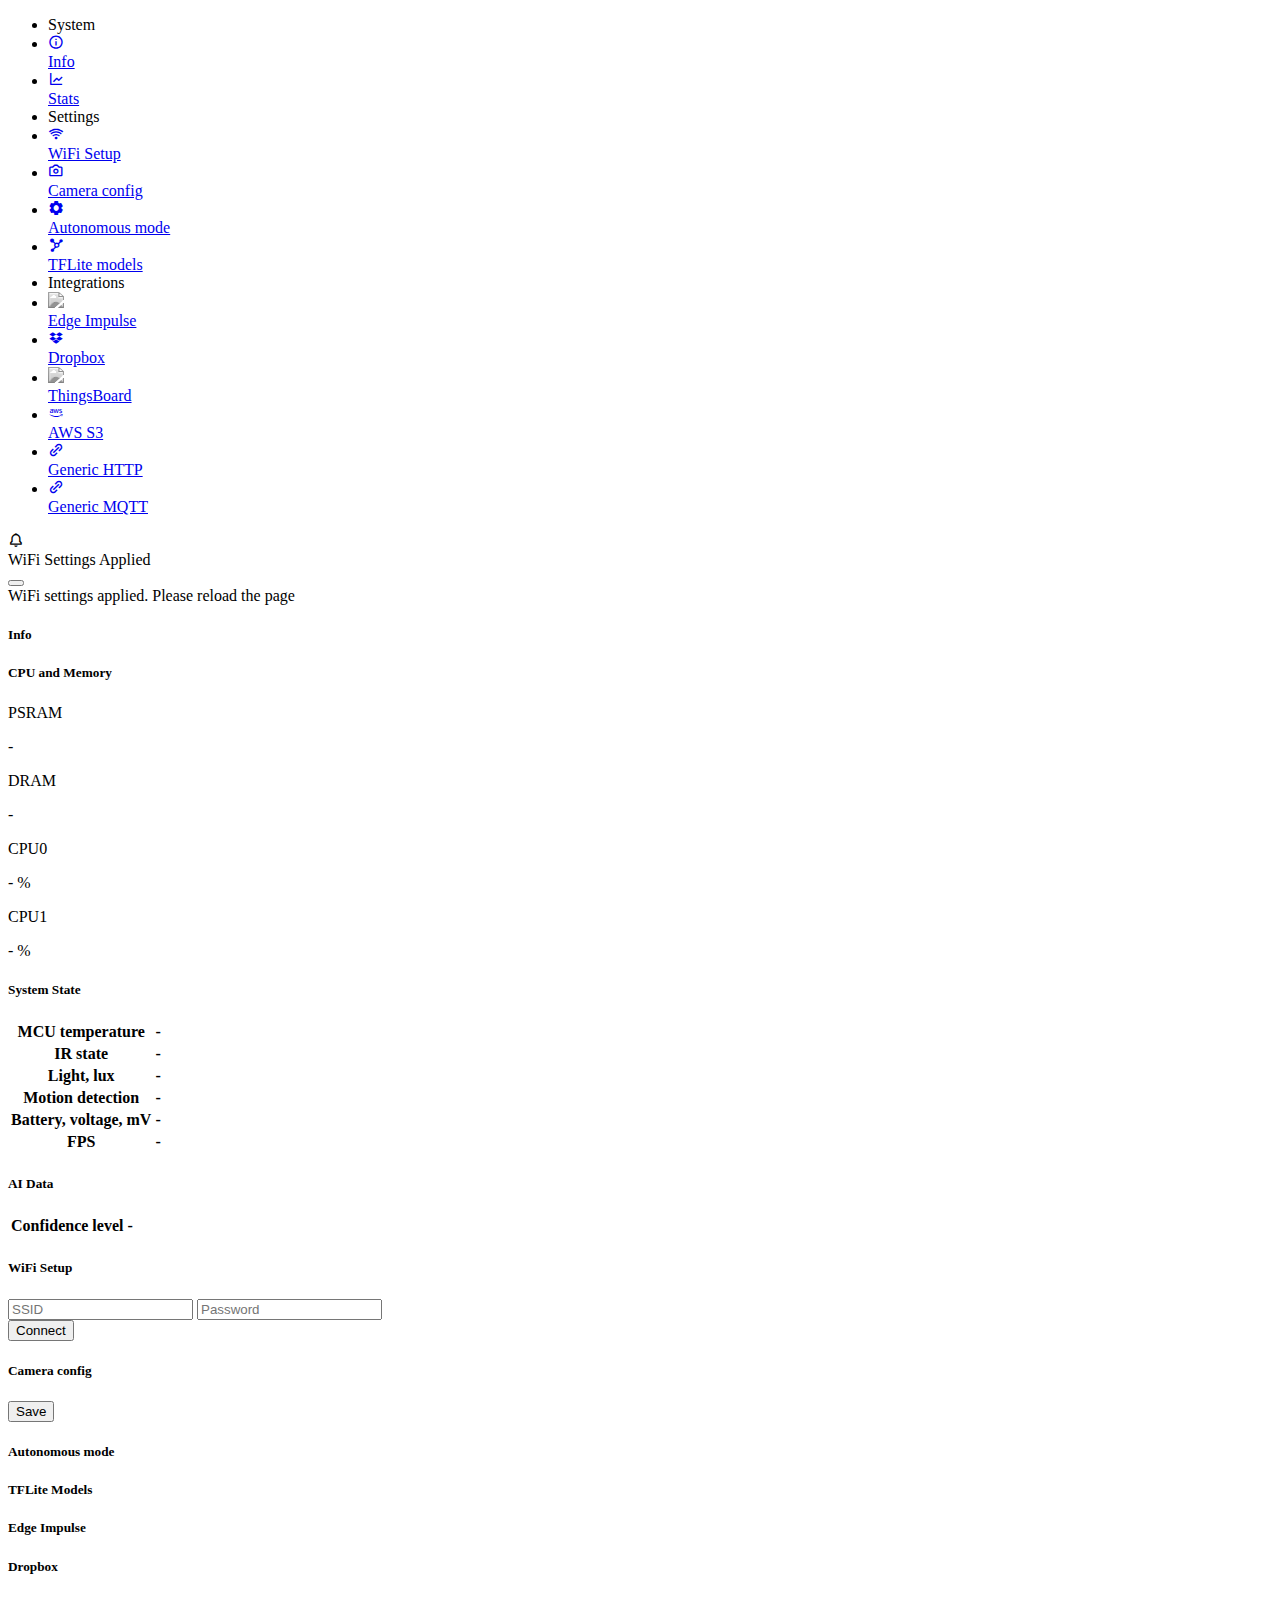
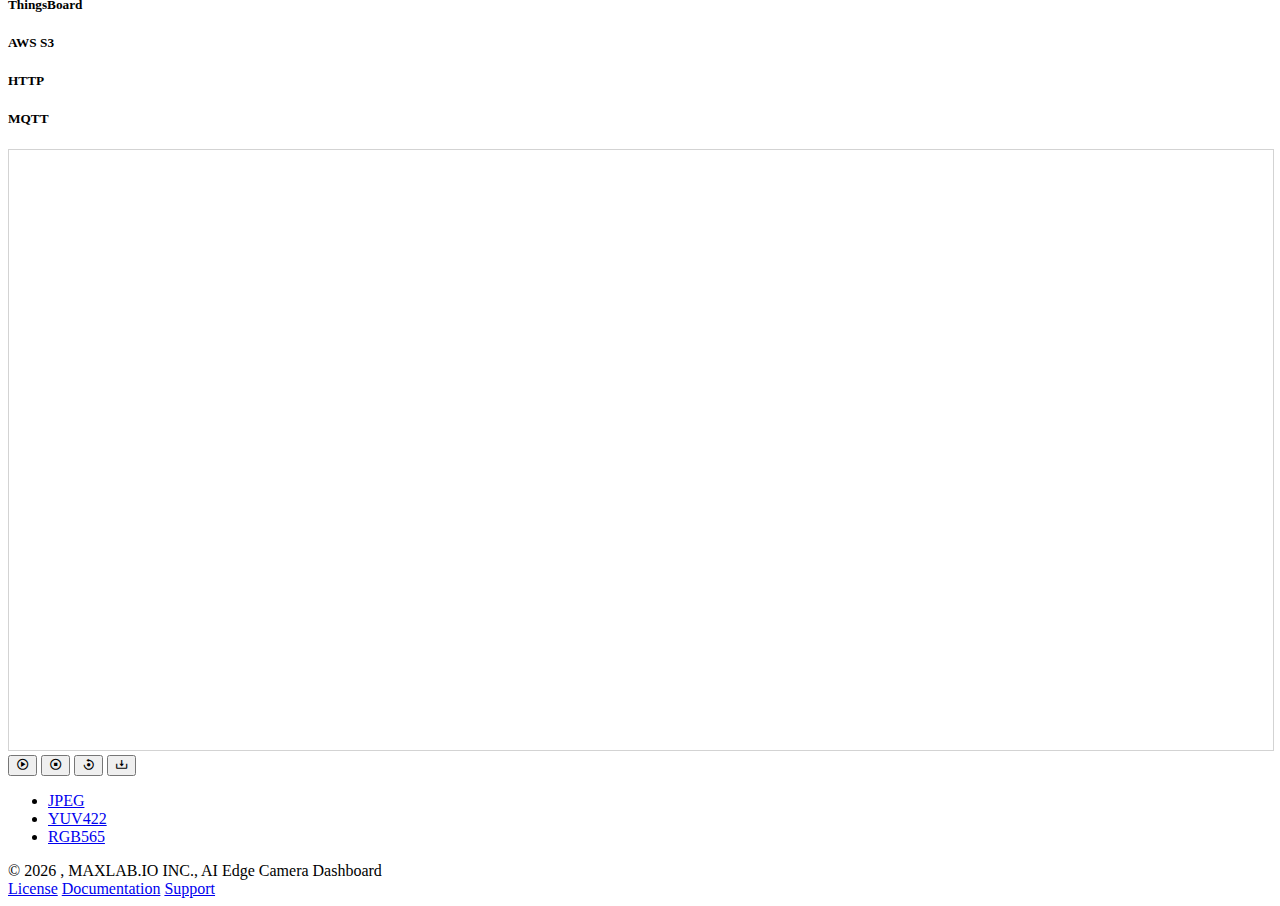
==== webserver/main/static/index-themed.html @ 8ef42e79 "EAC-19: More fixes" ====
<!DOCTYPE html>

<html lang="en" class="light-style layout-menu-fixed" dir="ltr" data-theme="theme-default"
  data-assets-path="https://maxlab-io-assets.web.app/ai-camera/" data-template="vertical-menu-template-free">

<head>
  <meta charset="utf-8" />
  <meta name="viewport"
    content="width=device-width, initial-scale=1.0, user-scalable=no, minimum-scale=1.0, maximum-scale=1.0" />

  <title>MAXLAB.IO Edge AI Camera</title>

  <meta name="description" content="" />

  <!-- Favicon -->
  <link rel="icon" type="image/x-icon" href="https://maxlab-io-assets.web.app/ai-camera/maxlab_favico.png" />

  <!-- Fonts -->
  <link rel="preconnect" href="https://fonts.googleapis.com" />
  <link rel="preconnect" href="https://fonts.gstatic.com" crossorigin />
  <link
    href="https://fonts.googleapis.com/css2?family=Public+Sans:ital,wght@0,300;0,400;0,500;0,600;0,700;1,300;1,400;1,500;1,600;1,700&display=swap"
    rel="stylesheet" />

  <!-- Icons. Uncomment required icon fonts -->
  <link href='https://unpkg.com/boxicons@2.1.4/css/boxicons.min.css' rel='stylesheet'>

  <!-- Core CSS -->
  <link rel="stylesheet" href="https://maxlab-io-assets.web.app/ai-camera/core.css"
    class="template-customizer-core-css" />

  <link rel="stylesheet" href="https://maxlab-io-assets.web.app/ai-camera/theme-default.css"
    class="template-customizer-theme-css" />

  <!-- Vendors CSS -->
  <link href="
  https://cdn.jsdelivr.net/npm/perfect-scrollbar@1.5.5/css/perfect-scrollbar.min.css
  " rel="stylesheet" />

  <link rel="stylesheet" href="https://cdnjs.cloudflare.com/ajax/libs/apexcharts/3.36.3/apexcharts.min.css"
    integrity="sha512-tJYqW5NWrT0JEkWYxrI4IK2jvT7PAiOwElIGTjALSyr8ZrilUQf+gjw2z6woWGSZqeXASyBXUr+WbtqiQgxUYg=="
        crossorigin="anonymous" referrerpolicy="no-referrer" />

  <script src="https://cdnjs.cloudflare.com/ajax/libs/jquery.perfect-scrollbar/1.5.5/perfect-scrollbar.min.js"
    integrity="sha512-X41/A5OSxoi5uqtS6Krhqz8QyyD8E/ZbN7B4IaBSgqPLRbWVuXJXr9UwOujstj71SoVxh5vxgy7kmtd17xrJRw=="
    crossorigin="anonymous" referrerpolicy="no-referrer"></script>

  <!-- Page CSS -->

  <!-- Helpers -->
  <script src="https://maxlab-io-assets.web.app/ai-camera/helpers.js"></script>
</head>

<body>
  <!-- Layout wrapper -->
  <div class="layout-wrapper layout-content-navbar">
    <div class="layout-container">
      <!-- Menu -->

      <aside id="layout-menu" class="layout-menu menu-vertical menu bg-menu-theme">
        <div class="menu-inner-shadow"></div>

        <ul class="menu-inner py-1 nav nav-tabs" id="configTab" role="tablist">

          <li class="menu-header small text-uppercase">
            <span class="menu-header-text">System</span>
          </li>

          <!-- Info -->
          <li class="menu-item nav-link active" data-bs-target="#tab-info" data-bs-toggle="tab">
            <a href="javascript:void(0);" class="menu-link">
              <i class="menu-icon tf-icons bx bx-info-circle"></i>
              <div>Info</div>
            </a>
          </li>

          <!-- Stats -->
          <li class="menu-item nav-link" data-bs-target="#tab-stats" data-bs-toggle="tab">
            <a href="javascript:void(0);" class="menu-link">
              <i class="menu-icon tf-icons bx bx-line-chart"></i>
              <div>Stats</div>
            </a>
          </li>

          <li class="menu-header small text-uppercase">
            <span class="menu-header-text">Settings</span>
          </li>

          <!-- Wifi -->
          <li class="menu-item nav-link" data-bs-target="#tab-wifi" data-bs-toggle="tab">
            <a href="javascript:void(0);" class="menu-link">
              <i class="menu-icon tf-icons bx bx-wifi"></i>
              <div>WiFi Setup</div>
            </a>
          </li>

          <!-- Camera -->
          <li class="menu-item nav-link" data-bs-toggle="tab" data-bs-target="#tab-image-sensor">
            <a href="javascript:void(0);" class="menu-link">
              <i class="menu-icon tf-icons bx bx-camera"></i>
              <div>Camera config</div>
            </a>
          </li>

          <!-- Autonomous mode -->
          <li class="menu-item nav-link" data-bs-toggle="tab" data-bs-target="#tab-autonomous-mode">
            <a href="javascript:void(0);" class="menu-link">
              <i class="menu-icon tf-icons bx bxs-cog"></i>
              <div>Autonomous mode</div>
            </a>
          </li>

          <!-- TF models -->
          <li class="menu-item nav-link" data-bs-toggle="tab" data-bs-target="#tab-models">
            <a href="javascript:void(0);" class="menu-link">
              <i class="menu-icon tf-icons bx bxs-network-chart"></i>
              <div>TFLite models</div>
            </a>
          </li>

          <li class="menu-header small text-uppercase">
            <span class="menu-header-text">Integrations</span>
          </li>

          <!-- Edge Impulse -->
          <li class="menu-item nav-link" data-bs-toggle="tab" data-bs-target="#tab-edge-impulse">
            <a href="javascript:void(0);" class="menu-link">
              <i class="menu-icon tf-icons">
                <img src="https://maxlab-io-assets.web.app/ai-camera/edge_impulse.svg" style="filter: grayscale(100%);">
              </i>
              <div>Edge Impulse</div>
            </a>
          </li>

          <!-- Dropbox -->
          <li class="menu-item nav-link" data-bs-toggle="tab" data-bs-target="#tab-dropbox">
            <a href="javascript:void(0);" class="menu-link">
              <i class="menu-icon tf-icons bx bxl-dropbox"></i>
              <div>Dropbox</div>
            </a>
          </li>

          <!-- ThingsBoard -->
          <li class="menu-item nav-link" data-bs-toggle="tab" data-bs-target="#tab-thingsboard">
            <a href="javascript:void(0);" class="menu-link">
              <i class="menu-icon tf-icons bx">
                <img src="https://maxlab-io-assets.web.app/ai-camera/tb.svg"
                  style="filter: grayscale(100%); max-width: 24px; color: #697a8d;">
              </i>
              <div>ThingsBoard</div>
            </a>
          </li>

          <!-- AWS S3 -->
          <li class="menu-item nav-link" data-bs-toggle="tab" data-bs-target="#tab-aws-s3">
            <a href="javascript:void(0);" class="menu-link">
              <i class="menu-icon tf-icons bx bxl-aws"></i>
              <div>AWS S3</div>
            </a>
          </li>

          <!-- Plain HTTP -->
          <li class="menu-item nav-link" data-bs-toggle="tab" data-bs-target="#tab-http">
            <a href="javascript:void(0);" class="menu-link">
              <i class="menu-icon tf-icons bx bx-link-alt"></i>
              <div>Generic HTTP</div>
            </a>
          </li>

          <!-- Plain MQTT -->
          <li class="menu-item nav-link" data-bs-toggle="tab" data-bs-target="#tab-mqtt">
            <a href="javascript:void(0);" class="menu-link">
              <i class="menu-icon tf-icons bx bx-link-alt"></i>
              <div>Generic MQTT</div>
             </a>
           </li>
        </ul>
      </aside>
      <!-- / Menu -->

      <!-- Layout container -->
      <div class="layout-page">

        <!-- Content wrapper -->
        <div class="content-wrapper">

          <!-- Content -->
          <div class="container-fluid flex-grow-1 pt-4 ps-1 pe-4">

            <!-- Toast with Placements -->
            <div class="bs-toast toast toast-placement-ex m-2 fade bg-success top-0 start-50 translate-middle-x"
              role="alert" aria-live="assertive" aria-atomic="true" data-delay="10000" id="wifiToast">
              <div class="toast-header">
                <i class="bx bx-bell me-2"></i>
                <div class="me-auto fw-semibold">WiFi Settings Applied</div>
                <button type="button" class="btn-close" data-bs-dismiss="toast" aria-label="Close"></button>
              </div>
              <div class="toast-body">WiFi settings applied. Please reload the page</div>
            </div>
            <!-- Toast with Placements -->

            <div class="row mb-4">

              <!-- Tab area -->
              <div class="col-md-4">
                    <div class="tab-content py-0" id="configTabContent">

                      <!-- info tab -->
                      <div class="tab-pane fade show active" id="tab-info" role="tabpanel">
                        <div class="card">
                          <h5 class="card-header">Info</h5>
                          <div class="card-body">
                          </div>
                        </div>
                      </div>
                      <!-- / info tab -->

                      <!-- stats tab -->
                      <div class="tab-pane fade" id="tab-stats" role="tabpanel">
                        <div class="col">
                          <div class="row mb-3">
                            <div class="card">
                            <h5 class="card-header">CPU and Memory</h5>
                            <div class="card-body">
                                <div class="row">
                                <div class="col-lg-2 text-nowrap">
                                    <p>PSRAM</p>
                                </div>
                                <div class="col-lg-8 mt-1 mb-4">
                                    <div class="progress">
                                    <div class="progress-bar progress-bar-striped progress-bar-animated bg-primary"
                                        id="psramValBar" role="progressbar" style="width: 15%" aria-valuenow="20"
                                        aria-valuemin="0" aria-valuemax="100"></div>
                                    </div>
                                </div>
                                <div class="col-lg-2 text-nowrap">
                                    <p id="psramVal">-</p>
                                </div>
                                </div>

                                <div class="row">
                                <div class="col-lg-2 text-nowrap">
                                    <p>DRAM</p>
                                </div>
                                <div class="col-lg-8 mt-1 mb-4">
                                    <div class="progress">
                                    <div class="progress-bar progress-bar-striped progress-bar-animated bg-primary"
                                        id="dramValBar" role="progressbar" style="width: 15%" aria-valuenow="20"
                                        aria-valuemin="0" aria-valuemax="100"></div>
                                    </div>
                                </div>
                                <div class="col-lg-2 text-nowrap">
                                    <p id="dramVal">-</p>
                                </div>
                                </div>

                                <div class="row">
                                <div class="col-lg-2 text-nowrap">
                                    <p>CPU0</p>
                                </div>
                                <div class="col-lg-8 mt-1 mb-4">
                                    <div class="progress">
                                    <div class="progress-bar progress-bar-striped progress-bar-animated bg-success"
                                        id="cpu0ValBar" role="progressbar" style="width: 15%" aria-valuenow="20"
                                        aria-valuemin="0" aria-valuemax="100"></div>
                                    </div>
                                </div>
                                <div class="col-lg-2 text-nowrap">
                                    <p id="cpu0Val">- %</p>
                                </div>
                                </div>

                                <div class="row">
                                <div class="col-lg-2 text-nowrap">
                                    <p>CPU1</p>
                                </div>
                                <div class="col-lg-8 mt-1 mb-4">
                                    <div class="progress">
                                    <div class="progress-bar progress-bar-striped progress-bar-animated bg-success"
                                        id="cpu1ValBar" role="progressbar" style="width: 15%" aria-valuenow="20"
                                        aria-valuemin="0" aria-valuemax="100"></div>
                                    </div>
                                </div>
                                <div class="col-lg-2 text-nowrap">
                                    <p id="cpu1Val">- %</p>
                                </div>
                                </div>

                            </div>
                            </div>
                          </div>
                        </div>

                        <div class="row mb-3">
                            <div class="card">
                            <h5 class="card-header">System State</h5>

                            <div class="card-body">
                                <div class="table-responsive text-nowrap">
                                <table class="table table-sm table-hover">
                                    <tr>
                                    <th>MCU temperature</th>
                                    <th id="tempVal">-</th>
                                    </tr>
                                    <tr>
                                    <th>IR state</th>
                                    <th id="irVal">-</th>
                                    </tr>
                                    <tr>
                                    <th>Light, lux</th>
                                    <th id="lightVal">-</th>
                                    </tr>
                                    <tr>
                                    <th>Motion detection</th>
                                    <th id="motionVal">-</th>
                                    </tr>
                                    <tr>
                                    <th>Battery, voltage, mV</th>
                                    <th id="vbatVal">-</th>
                                    </tr>
                                    <tr>
                                    <th>FPS</th>
                                    <th id="fpsVal">-</th>
                                    </tr>
                                </table>
                                </div>
                            </div>
                            </div>
                        </div>

                        <div class="row mb-3">
                            <div class="card">
                            <h5 class="card-header">AI Data</h5>

                            <div class="card-body">
                                <div class="table-responsive text-nowrap">
                                <table class="table table-sm table-hover">
                                    <tr>
                                    <th>Confidence level</th>
                                    <th id="confidenceVal">-</th>
                                    </tr>
                                </table>
                                </div>
                            </div>
                            </div>
                        </div>

                      </div>
                      <!-- / stats tab -->

                      <!-- wifi tab -->
                      <div class="tab-pane fade" id="tab-wifi" role="tabpanel">
                        <div class="card">
                          <h5 class="card-header">WiFi Setup</h5>
                          <div class="card-body">
                            <form id="wifiForm">
                              <div class="form-group">
                                <div class="row-md">
                                  <input type="text" class="form-control mb-2" id="wifi_ssidVal" name="wifi_ssid" placeholder="SSID" />
                                  <input type="password" class="form-control mb-2" name="wifi_password" id="wifi_passwordVal"
                                         placeholder="Password" />
                                </div>
                                <div class="row-md">
                                <button type="submit" class="btn btn-primary w-100" id="wifi_submit">Connect</button>
                                </div>
                              </div>
                            </form>
                          </div>
                        </div>
                      </div>
                      <!-- / wifi tab -->

                      <!-- image sensor tab -->
                      <div class="tab-pane fade" id="tab-image-sensor" role="tabpanel">
                        <div class="col">
                          <div class="row-md mb-2">
                            <div class="card" id="cameraSettingsCard">
                              <h5 class="card-header">Camera config</h5>
                              <div class="card-body pb-2">
                                <form id="cameraSettingsForm">
                                </form>
                              </div>
                            </div>
                          </div>
                          <div class="row-md mb-0">
                            <div class="card overflow-hidden" id="cameraSettingsButtons">
                              <div class="card-body">
                                <button type="submit" form="cameraSettingsForm" class="btn btn-primary w-100" id="cameraSettingsSave">Save</button>
                              </div>
                            </div>
                          </div>
                        </div>
                      </div>
                      <!-- / image sensor tab -->

                      <!-- autonomous mode tab -->
                      <div class="tab-pane fade" id="tab-autonomous-mode" role="tabpanel">
                        <div class="card">
                          <h5 class="card-header">Autonomous mode</h5>
                          <div class="card-body">
                          </div>
                        </div>
                      </div>
                      <!-- / autonomous mode tab -->

                      <!-- models tab -->
                      <div class="tab-pane fade" id="tab-models" role="tabpanel">
                        <div class="card">
                          <h5 class="card-header">TFLite Models</h5>
                          <div class="card-body">
                          </div>
                        </div>
                      </div>
                      <!-- / models tab -->

                      <!-- edge impulse tab -->
                      <div class="tab-pane fade" id="tab-edge-impulse" role="tabpanel">
                        <div class="card">
                          <h5 class="card-header">Edge Impulse</h5>
                          <div class="card-body">
                          </div>
                        </div>
                      </div>
                      <!-- / edge impulse tab -->

                      <!-- dropbox tab -->
                      <div class="tab-pane fade" id="tab-dropbox" role="tabpanel">
                        <div class="card">
                          <h5 class="card-header">Dropbox</h5>
                          <div class="card-body">
                          </div>
                        </div>
                      </div>
                      <!-- / dropbox tab -->

                      <!-- dropbox tab -->
                      <div class="tab-pane fade" id="tab-thingsboard" role="tabpanel">
                        <div class="card">
                          <h5 class="card-header">ThingsBoard</h5>
                          <div class="card-body">
                          </div>
                        </div>
                      </div>
                      <!-- / thingsboard tab -->

                      <!-- AWS S3 tab -->
                      <div class="tab-pane fade" id="tab-aws-s3" role="tabpanel">
                        <div class="card">
                          <h5 class="card-header">AWS S3</h5>
                          <div class="card-body">
                          </div>
                        </div>
                      </div>
                      <!-- / AWS s3 tab -->

                      <!-- HTTP tab -->
                      <div class="tab-pane fade" id="tab-http" role="tabpanel">
                        <div class="card">
                          <h5 class="card-header">HTTP</h5>
                          <div class="card-body">
                          </div>
                        </div>
                      </div>
                      <!-- / HTTP tab -->

                      <!-- MQTT tab -->
                      <div class="tab-pane fade" id="tab-mqtt" role="tabpanel">
                        <div class="card">
                          <h5 class="card-header">MQTT</h5>
                          <div class="card-body">
                          </div>
                        </div>
                      </div>
                      <!-- / MQTT tab -->

                    </div>
              </div>
              <!-- / Tab area -->

              <div class="col-md-8">
                <div class="card">
                  <div class="card-body">

                    <div class="row mb-2">
                      <div class="col-lg-12">
                        <!-- <img src="https://cdn.wallpapersafari.com/87/35/BklEeh.jpg" class="img-fluid w-100 rounded"> -->
                        <canvas id="viewport" width="1600" height="1200"
                          style="border:1px solid #d3d3d3;width:100%;height:600px;" />

                      </div>
                    </div>

                    <div class="row mb-2">
                      <div class="btn-group" role="group" aria-label="Basic example">

                        <button type="button" class="btn btn-primary border-secondary" id="playStream">
                          <i class='bx bx-play-circle'></i>
                        </button>

                        <button type="button" class="btn btn-danger border-secondary" id="stopStream"><i
                            class='bx bx-stop-circle'></i></button>

                        <button type="button" class="btn btn-secondary border-secondary"><i
                            class='bx bx-reset'></i></button>

                        <button type="button" class="btn btn-secondary dropdown-toggle border-secondary"
                          data-bs-toggle="dropdown" aria-expanded="false">
                          <i class='bx bx-download'></i>
                        </button>

                        <ul class="dropdown-menu">

                          <li><a class="dropdown-item" id="getJPEG" href="javascript:void(0);">JPEG</a></li>

                          <li><a class="dropdown-item" id="getYUV422" href="javascript:void(0);">YUV422</a></li>

                          <li><a class="dropdown-item" id="getRGB565" href="javascript:void(0);">RGB565</a></li>

                        </ul>

                      </div>
                    </div>

                  </div>
                </div>
              </div>
            </div>

          </div>
          <!-- / Content -->

        </div>

        <!-- Footer -->
        <footer class="content-footer footer bg-footer-theme">
          <div class="container-xxl d-flex flex-wrap justify-content-between py-2 flex-md-row flex-column">
            <div class="mb-2 mb-md-0">
              ©
              <script>
                document.write(new Date().getFullYear());
              </script>
              , MAXLAB.IO INC., AI Edge Camera Dashboard
            </div>
            <div>
              <a href="https://maxlab.io" class="footer-link me-4" target="_blank">License</a>

              <a href="https://maxlab.io" target="_blank" class="footer-link me-4">Documentation</a>

              <a href="https://maxlab.io" target="_blank" class="footer-link me-4">Support</a>
            </div>
          </div>
        </footer>
        <!-- / Footer -->

        <div class="content-backdrop fade"></div>
      </div>
      <!-- Content wrapper -->
    </div>
    <!-- / Layout page -->
  </div>

  <!-- Overlay -->
  <div class="layout-overlay layout-menu-toggle"></div>

  </div>
  <!-- / Layout wrapper -->

  <!-- Core JS -->
  <!-- build:js assets/vendor/js/core.js -->

  <script src="https://cdnjs.cloudflare.com/ajax/libs/jquery/3.6.3/jquery.min.js"
    integrity="sha512-STof4xm1wgkfm7heWqFJVn58Hm3EtS31XFaagaa8VMReCXAkQnJZ+jEy8PCC/iT18dFy95WcExNHFTqLyp72eQ=="
    crossorigin="anonymous" referrerpolicy="no-referrer"></script>

  <script src="https://cdnjs.cloudflare.com/ajax/libs/popper.js/2.11.6/umd/popper.min.js"
    integrity="sha512-6UofPqm0QupIL0kzS/UIzekR73/luZdC6i/kXDbWnLOJoqwklBK6519iUnShaYceJ0y4FaiPtX/hRnV/X/xlUQ=="
    crossorigin="anonymous" referrerpolicy="no-referrer"></script>

  <script src="https://cdnjs.cloudflare.com/ajax/libs/bootstrap/5.1.3/js/bootstrap.min.js"
    integrity="sha512-OvBgP9A2JBgiRad/mM36mkzXSXaJE9BEIENnVEmeZdITvwT09xnxLtT4twkCa8m/loMbPHsvPl0T8lRGVBwjlQ=="
    crossorigin="anonymous" referrerpolicy="no-referrer"></script>

  <script src="https://cdnjs.cloudflare.com/ajax/libs/perfect-scrollbar/1.5.5/perfect-scrollbar.min.js"
    integrity="sha512-X41/A5OSxoi5uqtS6Krhqz8QyyD8E/ZbN7B4IaBSgqPLRbWVuXJXr9UwOujstj71SoVxh5vxgy7kmtd17xrJRw=="
    crossorigin="anonymous" referrerpolicy="no-referrer"></script>

  <script src="https://maxlab-io-assets.web.app/ai-camera/menu.js"></script>
  <!-- endbuild -->

  <!-- Main JS -->
  <script src="https://maxlab-io-assets.web.app/ai-camera/main.js"></script>

  <!-- Place this tag in your head or just before your close body tag. -->
  <script async defer src="https://buttons.github.io/buttons.js"></script>


  <script type="text/javascript">

    const cameraSettingsSchema = {
        resolution: {
            type: 'list',
            title: 'Resolution',
            required: true,
            vals: [
                "96x96", "160x120", "176x144", "320x240", "640x480",
                "800x600", "768x768", "1280x720", "1600x1200"
            ],
            default: 6
        },
        contrast: {
            type: 'range',
            title: 'Contrast',
            required: true,
            minimum: -2,
            maximum: 2,
            default: 0
        },
        brightness: {
            type: 'range',
            title: 'Brigtness',
            required: true,
            minimum: -2,
            maximum: 2,
            default: 0
        },
        saturation: {
            type: 'range',
            title: 'Saturation',
            required: true,
            minimum: -2,
            maximum: 2,
            default: 0
        },
        sharpness: {
            type: 'range',
            title: 'Sharpness',
            required: true,
            minimum: -2,
            maximum: 2,
            default: 0
        },
        denoise: {
            type: 'checkbox',
            title: 'Denoise',
            required: true,
            default: true
        },
        gainceiling: {
            type: 'range',
            title: 'Gainceiling',
            required: true,
            minimum: 0,
            maximum: 6,
            default: 0
        },
        jpeg_quality: {
            type: 'range',
            title: 'JPEG quality',
            required: true,
            minimum: 1,
            maximum: 63,
            default: 12
        },
        colorbar: {
            type: 'checkbox',
            title: 'Colorbar',
            required: true,
            default: false
        },
        whitebal: {
            type: 'checkbox',
            title: 'AWB',
            required: true,
            default: true
        },
        gain_ctrl: {
            type: 'checkbox',
            title: 'Auto-gain correction',
            required: true,
            default: true
        },
        exposure_ctrl: {
            type: 'checkbox',
            title: 'Auto-exposure',
            required: true,
            default: true
        },
        hmirror: {
            type: 'checkbox',
            title: 'Horizontal mirroring',
            required: true,
            default: false
        },
        vflip: {
            type: 'checkbox',
            title: 'Vertical flip',
            required: true,
            default: true
        },
        aec2: {
            type: 'checkbox',
            title: 'AEC2',
            required: true,
            default: false
        },
        awb_gain: {
            type: 'checkbox',
            title: 'AWB Gain',
            required: true,
            default: true
        },
        agc_gain: {
            type: 'range',
            title: 'AGC Gain',
            required: true,
            minimum: 0,
            maximum: 30,
            default: 0
        },
        aec_value: {
            type: 'range',
            title: 'AEC value',
            required: true,
            minimum: 0,
            maximum: 1200,
            default: 600
        },
        special_effect: {
            type: 'list',
            title: 'Special effect',
            required: true,
            vals: [
                "None", "Negative", "BlackAndWhite", "Reddish", "Greenish", "Blue", "Retro"
            ],
            default: 0
        },
        wb_mode: {
            type: 'list',
            title: 'White Balance mode',
            required: true,
            vals: [
                "Sunny", "Cloudy", "Office", "Home"
            ],
            default: 0
        },
        ae_level: {
            type: 'range',
            title: 'AE level',
            required: true,
            minimum: -2,
            maximum: 2,
            default: 0
        },
        dcw: {
            type: 'checkbox',
            title: 'DCW',
            required: true,
            default: true
        },
        bpc: {
            type: 'checkbox',
            title: 'BPC',
            required: true,
            default: true
        },
        wpc: {
            type: 'checkbox',
            title: 'WPC',
            required: true,
            default: true
        },
        raw_gma: {
            type: 'checkbox',
            title: 'Raw GMA',
            required: true,
            default: true
        },
        lenc: {
            type: 'checkbox',
            title: 'Lenc',
            required: true,
            default: true
        },
        xclk_freq: {
            type: 'list',
            title: 'XCLK frequency',
            required: true,
            vals: [ "1M", "2M", "4M", "8M", "10M", "15M", "20M", "24M" ],
            default: 5
        },
        ir_mode: {
            type: 'list',
            title: 'IR mode',
            vals: [ "auto", "day", "night" ],
            default: 0
        },
        ir_light_thresh_high: {
            type: 'range',
            title: 'IR light thresh high',
            minimum: 0,
            maximum: 16000,
            default: 120
        },
        ir_light_thresh_low: {
            type: 'range',
            title: 'IR light thresh low',
            minimum: 0,
            maximum: 16000,
            default: 100
        },
        ir_brightness: {
            type: 'range',
            title: 'IR LEDs brightness',
            minimum: 0,
            maximum: 255,
            default: 255
        },
    };

    const wifiSettingsSchema = {
        wifi_ssid: {
            type: 'text',
            title: 'SSID',
            default: '',
        },
        wifi_password: {
            type: 'password',
            title: 'Password',
            default: '',
        }
    };

    function handlePlayStream() {
      var stream_metadata = null;
      let socket = new WebSocket("ws://" + location.host + "/stream");
      socket.binaryType = "blob";
      socket.onmessage = (event) => {
        if (typeof event.data === "string") {
          stream_metadata = JSON.parse(event.data);
          var canvas = document.getElementById("viewport");
          var ctx = canvas.getContext("2d");
        } else {
          const image_url = window.URL.createObjectURL(event.data);
          const frame = new Image();
          frame.onload = () => {
            var canvas = document.getElementById("viewport");
            var ctx = canvas.getContext("2d");
            const height = frame.height;
            const width = canvas.clientWidth * (height / canvas.clientHeight);
            if (canvas.height != height) {
              canvas.height = height;
            }
            if (canvas.width != width) {
              canvas.width = width;
            }
            ctx.drawImage(frame, (canvas.width - frame.width) / 2, 0);
            URL.revokeObjectURL(image_url);

            ctx.font = "20px monospace";

            $('#fpsVal').text(stream_metadata['fps'].toFixed(2));
            $('#confidenceVal').text(stream_metadata['cnn_output']);
            $('#fpsVal').text(stream_metadata['fps'].toFixed(2));
            $('#confidenceVal').text(stream_metadata['cnn_output']['person_score'].toFixed(2));

          }

          frame.src = image_url;
        }
      }

      socket.onopen = function (event) {
        $('#stopStream').click(() => {
          socket.close()
        });
      }
    }

    function makeDownload(file_path) {
      var a = document.createElement('A');
      a.href = file_path;
      a.target = "blank";
      a.download = file_path.substr(file_path.lastIndexOf('/') + 1);
      document.body.appendChild(a);
      a.click();
      document.body.removeChild(a);
    }

    function handleGetJPEG() {
      makeDownload("/image.jpg");
    }

    function handleGetYUV422() {
      makeDownload("/image.yuv422");
    }

    function handleGetRGB565() {
      makeDownload("/image.rgb565");
    }

    function openTelemetrySocket() {
        let socket = new WebSocket("ws://" + location.host + "/control");
        socket.onmessage = function (event) {
            const resp_json = JSON.parse(event.data);
            for (let k in resp_json) {
                $(`#${k}Val`).html(Number(resp_json[k].toFixed(2)));
            }

            let max_psram = 8388608; // (1<<23) 8Mb
            let max_dram = 524288; // (1<<19) 512Kb

            if ('psram' in resp_json) {
                const psram_width = Number(resp_json['psram'].toFixed(2)) / max_psram;
                $('#psramValBar').attr('style', 'width: ' + (psram_width * 100) + '%');
            }
            if ('dram' in resp_json) {
                const dram_width = Number(resp_json['dram'].toFixed(2)) / max_dram;
                $('#dramValBar').attr('style', 'width: ' + (dram_width * 100) + '%');
            }

        }

        socket.onopen = function (event) {
        }

        return socket;
    }

    function fetchSettings(category, form, schema) {
        let xhr = new XMLHttpRequest();
        xhr.open("GET", `/settings/${category}`);
        xhr.setRequestHeader("Accept", "application/json");
        xhr.setRequestHeader("Content-Type", "application/json");
        xhr.onload = () => {
            resp_json = JSON.parse(xhr.responseText);
            console.log(resp_json)
            for (const k in schema) {
                if (k in resp_json) {
                    if (schema[k].type == 'checkbox') {
                        $(`#${k}Val`).prop("checked", resp_json[k] == 1);
                    } else if (schema[k].type == 'range') {
                        $(`#${k}Val`).val(resp_json[k]);
                        $(`#${k}Range`).val(resp_json[k]);
                    } else if (schema[k].type == 'list' || schema[k].type == 'text') {
                        $(`#${k}Val`).val(resp_json[k]);
                    } else if (schema[k].type == 'password') {
                        /* Or what? */
                        $(`#${k}Val`).val('********');
                    }
                }
            }
        }
        xhr.send(null);
    }

    function objectifyForm(formArray) {
      var ret = {};
      for (var i = 0; i < formArray.length; i++) {
        ret[formArray[i]['name']] = formArray[i]['value'];
      }
      return ret;
    }

    $('#playStream').click(handlePlayStream);
    $('#getJPEG').click(handleGetJPEG);
    $('#getYUV422').click(handleGetYUV422);
    $('#getRGB565').click(handleGetRGB565);
    $('#wifiForm').submit(function (ev) {
      let toast = $('#wifiToast');
      toast_place = new bootstrap.Toast(toast);
      toast_place.show();
      ev.preventDefault();


      let xhr = new XMLHttpRequest();
      let data = $('#wifiForm').serializeArray();
      let json_data = objectifyForm(data);

      xhr.open("POST", "/settings/system");
      xhr.setRequestHeader("Accept", "application/json");
      xhr.setRequestHeader("Content-Type", "application/json");
      xhr.send(JSON.stringify(json_data));
    });

    function defaultCanvas() {
      var defImg = new Image();
      defImg.src = "https://cdn.wallpapersafari.com/87/35/BklEeh.jpg";

      defImg.onload = function() {
        var canvas = document.getElementById("viewport");
        var ctx = canvas.getContext("2d");

        canvas.width = defImg.width;
        canvas.height = defImg.height;
        ctx.drawImage(defImg, 0, 0);
      }
    }

    function generateSettingsForm(schema, formId, controlSocket, controlMessageName, onSubmit) {
        var formObject = $(`#${formId}`);

        const addValueChangeCallback = function(elem) {
            elem.change(function() {
                const name = $(this).prop('name');
                const message = {};
                message[controlMessageName] = {};
                if (schema[name].type == 'checkbox') {
                    message[controlMessageName][name] = $(this).is(":checked") ? 1 : 0;
                } else {
                    message[controlMessageName][name] = parseInt($(this).prop("value"));
                }
                if (controlSocket.readyState == WebSocket.OPEN) {
                    controlSocket.send(JSON.stringify(message));
                }
            });
        }

        formObject.submit(function(ev) {
            ev.preventDefault();

            data = {};

            for (const input_name in schema) {
                if (schema[input_name].type == 'checkbox') {
                    data[input_name] = ($(`#${input_name}Val`).is(":checked")) ? 1 : 0;
                } else {
                    data[input_name] = parseInt($(`#${input_name}Val`).val());
                }
            }
            onSubmit(data);
        });

        for (const input_name in schema) {
            const input = schema[input_name];
            if (input.type == 'list') {
                const list_input =
                      `<div class="input-group my-3">
                         <label for="${input_name}" class="col-md-4 pe-2 form-label">${input.title}</label>
                         <select id="${input_name}Val" name="${input_name}" class="col-md-8 form-select">
                         </select>
                       </div>`;
                formObject.append(list_input);
                var i = 0;
                var elem = $(`#${input_name}Val`)
                for (const val in input.vals) {
                    if (input.default == i) {
                        elem.append(`<option selected="selected" value="${i}">${input.vals[val]}</option>`);
                    } else {
                        elem.append(`<option value="${i}">${input.vals[val]}</option>`);
                    }
                    i += 1;
                }
                addValueChangeCallback(elem);
            } else if (input.type == 'checkbox') {
                const checkbox_input =
                    `<div class="input-group my-3">
                        <label for="${input_name}" class="col-md-4 pe-2 form-label">${input.title}</label>
                        <input class="form-check-input col-md-8" name="${input_name}" type="checkbox" id="${input_name}Val"/>
                    </div>`;
                formObject.append(checkbox_input);
                if (input.default == true) {
                    $(`#${input_name}Val`).prop("checked", true);
                }
                addValueChangeCallback($(`#${input_name}Val`));
            } else if (input.type == 'range') {
                const range_input =
                    `<div class="input-group my-3">
                        <div class="col-sm-4 pe-2">
                          <label for="${input_name}" class="form-label">${input.title}</label>
                        </div>
                        <div class="col-sm-5 me-3">
                          <input class="form-range" type="range" id="${input_name}Range"
                                 min="${input.minimum}" max="${input.maximum}" name="${input_name}" value="${input.default}" step="1"/>
                        </div>
                        <div class="col-sm-2">
                          <input class="form-control" type="text" name="${input_name}" id="${input_name}Val"
                                 min="${input.minimum}" max="${input.maximum}" value="${input.default}" step="1"/>
                        </div>
                    </div>`;
                formObject.append(range_input);

                // Interactively change slider/text fields
                $(`#${input_name}Val`).on('input', function() {
                    const value = $(this).prop("value");
                    // TODO: validate input
                    $(`#${input_name}Range`).val(value)
                });

                $(`#${input_name}Range`).on('input', function() {
                    const value = $(this).prop("value");
                    // TODO: validate input
                    $(`#${input_name}Val`).val(value)
                });

                addValueChangeCallback($(`#${input_name}Val`));
                addValueChangeCallback($(`#${input_name}Range`));
            }
        }
    }

    // trust me...
    var g_control_socket = null;

    window.addEventListener('load', () => {
        g_control_socket = openTelemetrySocket();
        fetchSettings('system', 'wifiForm', wifiSettingsSchema);
        defaultCanvas();
        const cameraSettingsOnSubmit = function(formData) {
            let xhr = new XMLHttpRequest();
            xhr.open("POST", "/settings/camera");
            xhr.setRequestHeader("Accept", "application/json");
            xhr.setRequestHeader("Content-Type", "application/json");
            xhr.send(JSON.stringify(formData));
        };
        generateSettingsForm(cameraSettingsSchema, 'cameraSettingsForm', g_control_socket,
                             'cameraSettings', cameraSettingsOnSubmit);
        $('#cameraSettingsCard').attr('style', 'max-height:710px;');
        const ps = new PerfectScrollbar('#cameraSettingsCard');
        fetchSettings('camera', 'cameraSettingsForm', cameraSettingsSchema);
    });

    $(document).on('click', '.nav-link.active', function() {
        $('.active').removeClass('active');
        const tab_id = $(this).attr("data-bs-target")
        $(this).addClass('active')
        $(tab_id).addClass('active')
    });

  </script>

</body>

</html>
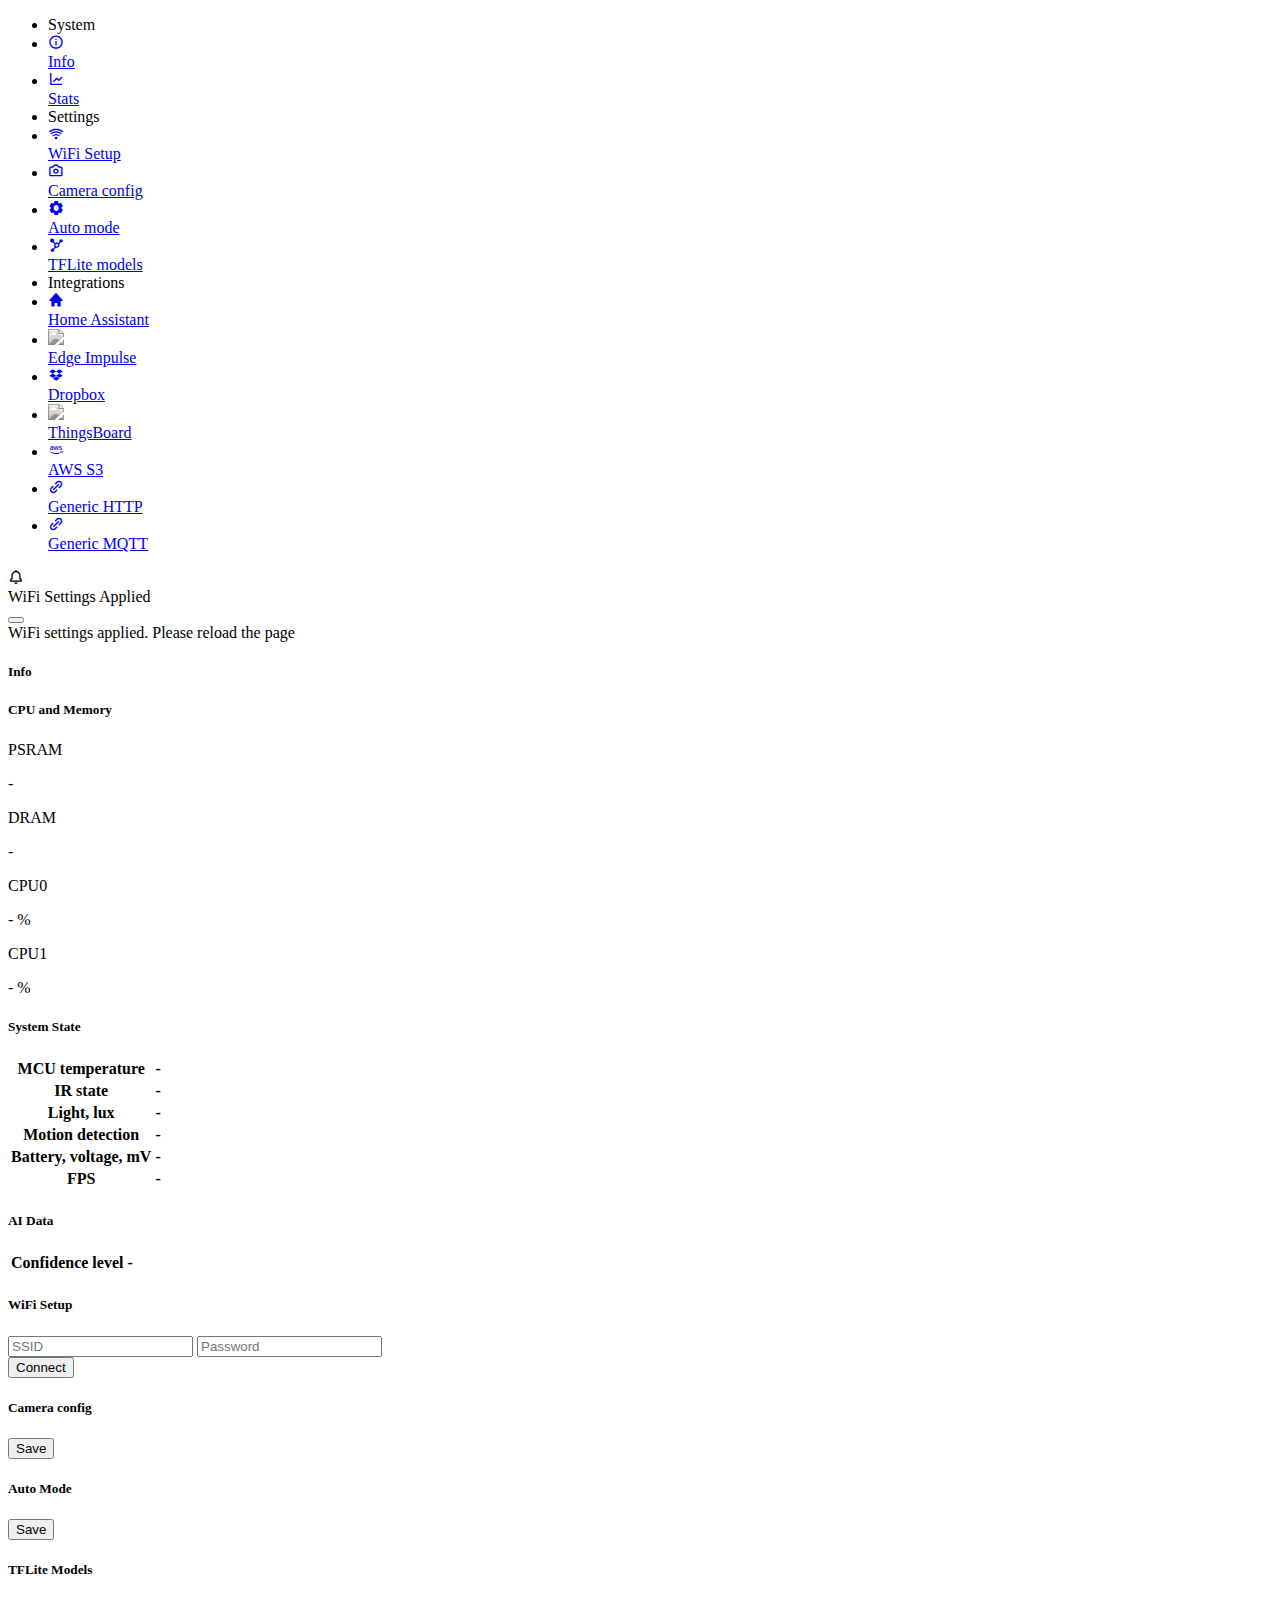
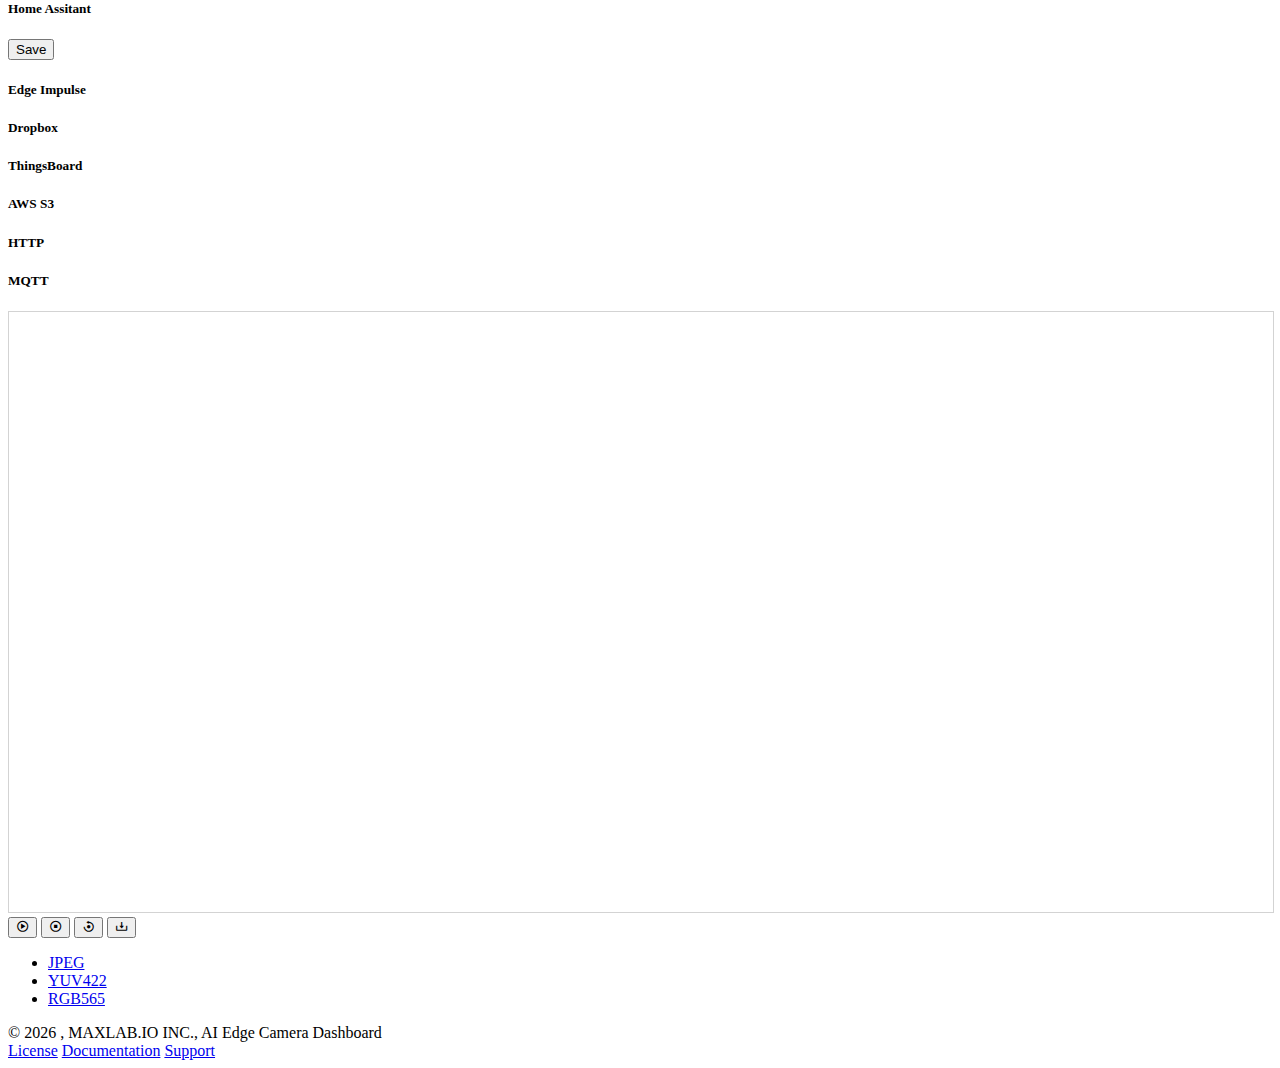
==== commit d5d3c973: "EAC-32: fixes" ====
--- a/webserver/main/static/index-themed.html
+++ b/webserver/main/static/index-themed.html
@@ -43,6 +43,10 @@
 
   <script src="https://cdnjs.cloudflare.com/ajax/libs/jquery.perfect-scrollbar/1.5.5/perfect-scrollbar.min.js"
     integrity="sha512-X41/A5OSxoi5uqtS6Krhqz8QyyD8E/ZbN7B4IaBSgqPLRbWVuXJXr9UwOujstj71SoVxh5vxgy7kmtd17xrJRw=="
+          crossorigin="anonymous" referrerpolicy="no-referrer"></script>
+
+  <script src="https://cdnjs.cloudflare.com/ajax/libs/iconify/3.1.0/iconify.min.js"
+    integrity="sha512-E5zagJczGRm5vRd4acej4RtUFCBd8JDedgljicTgnZrwLYzu4/GvImQ6VtJfxAtnPluq1b3tPNaz9yNuTKWQzw=="
     crossorigin="anonymous" referrerpolicy="no-referrer"></script>
 
   <!-- Page CSS -->
@@ -102,11 +106,11 @@
             </a>
           </li>
 
-          <!-- Autonomous mode -->
-          <li class="menu-item nav-link" data-bs-toggle="tab" data-bs-target="#tab-autonomous-mode">
+          <!-- Auto mode mode -->
+          <li class="menu-item nav-link" data-bs-toggle="tab" data-bs-target="#tab-auto-mode">
             <a href="javascript:void(0);" class="menu-link">
               <i class="menu-icon tf-icons bx bxs-cog"></i>
-              <div>Autonomous mode</div>
+              <div>Auto mode</div>
             </a>
           </li>
 
@@ -120,6 +124,14 @@
 
           <li class="menu-header small text-uppercase">
             <span class="menu-header-text">Integrations</span>
+          </li>
+
+          <!-- Home Assistant -->
+          <li class="menu-item nav-link" data-bs-toggle="tab" data-bs-target="#tab-home-assistant">
+            <a href="javascript:void(0);" class="menu-link">
+              <i class="menu-icon tf-icons bx bxs-home"> </i>
+              <div>Home Assistant</div>
+            </a>
           </li>
 
           <!-- Edge Impulse -->
@@ -383,9 +395,9 @@
                             </div>
                           </div>
                           <div class="row-md mb-0">
-                            <div class="card overflow-hidden" id="cameraSettingsButtons">
+                            <div class="card overflow-hidden">
                               <div class="card-body">
-                                <button type="submit" form="cameraSettingsForm" class="btn btn-primary w-100" id="cameraSettingsSave">Save</button>
+                                <button type="submit" form="cameraSettingsForm" class="btn btn-primary w-100">Save</button>
                               </div>
                             </div>
                           </div>
@@ -393,15 +405,28 @@
                       </div>
                       <!-- / image sensor tab -->
 
-                      <!-- autonomous mode tab -->
-                      <div class="tab-pane fade" id="tab-autonomous-mode" role="tabpanel">
-                        <div class="card">
-                          <h5 class="card-header">Autonomous mode</h5>
-                          <div class="card-body">
-                          </div>
-                        </div>
-                      </div>
-                      <!-- / autonomous mode tab -->
+                      <!-- Auto mode tab -->
+                      <div class="tab-pane fade" id="tab-auto-mode" role="tabpanel">
+                        <div class="col">
+                          <div class="row-md mb-2">
+                            <div class="card" id="autoModeSettingsCard">
+                              <h5 class="card-header">Auto Mode</h5>
+                              <div class="card-body pb-2">
+                                <form id="autoModeSettingsForm">
+                                </form>
+                              </div>
+                            </div>
+                          </div>
+                          <div class="row-md mb-0">
+                            <div class="card overflow-hidden">
+                              <div class="card-body">
+                                <button type="submit" form="autoModeSettingsForm" class="btn btn-primary w-100">Save</button>
+                              </div>
+                            </div>
+                          </div>
+                        </div>
+                      </div>
+                      <!-- / auto mode tab -->
 
                       <!-- models tab -->
                       <div class="tab-pane fade" id="tab-models" role="tabpanel">
@@ -412,6 +437,29 @@
                         </div>
                       </div>
                       <!-- / models tab -->
+
+                      <!-- home assistant tab -->
+                      <div class="tab-pane fade" id="tab-home-assistant" role="tabpanel">
+                        <div class="col">
+                          <div class="row-md mb-2">
+                            <div class="card" id="homeAssistantSettingsCard">
+                              <h5 class="card-header">Home Assitant</h5>
+                              <div class="card-body pb-2">
+                                <form id="homeAssistantSettingsForm">
+                                </form>
+                              </div>
+                            </div>
+                          </div>
+                          <div class="row-md mb-0">
+                            <div class="card overflow-hidden">
+                              <div class="card-body">
+                                <button type="submit" form="homeAssistantSettingsForm" class="btn btn-primary w-100">Save</button>
+                              </div>
+                            </div>
+                          </div>
+                        </div>
+                      </div>
+                      <!-- / edge impulse tab -->
 
                       <!-- edge impulse tab -->
                       <div class="tab-pane fade" id="tab-edge-impulse" role="tabpanel">
@@ -826,6 +874,62 @@
         wifi_password: {
             type: 'password',
             title: 'Password',
+            default: '',
+        }
+    };
+
+    const autoModeSettingsSchema = {
+        auto_mode_enabled: {
+            type: 'checkbox',
+            title: 'Enable',
+            default: false,
+        },
+        pir_wakeup_enabled: {
+            type: 'checkbox',
+            title: 'Enable PIR wakeup',
+            default: false,
+        },
+        tflite_trigger_enabled: {
+            type: 'checkbox',
+            title: 'Enable TFLite processing',
+            default: false,
+        },
+        rtc_wakeup_enabled: {
+            type: 'checkbox',
+            title: 'Enable wakeup on RTC alarm',
+            default: false,
+        },
+        wakeup_period_settings: {
+            type: 'integer',
+            title: 'RTC alarm, seconds',
+            minimum: 0,
+            maximum: 31536000,
+            default: 0,
+        },
+        integration_id: {
+            type: 'list',
+            title: 'Integration to use',
+            vals: ['Home Assistant', 'AWS S3', 'ThingsBoard', 'Generic HTTP', 'Generic MQTT', 'None'],
+            default: 5,
+        }
+    };
+
+    const homeAssistantSettingsSchema = {
+        host: {
+            type: 'text',
+            title: 'Host',
+            default: 'localhost',
+        },
+        port: {
+            type: 'integer',
+            title: 'Port',
+            minimum: 1,
+            maximum: 65535,
+            default: 8123,
+        },
+        webhook_id: {
+            type: 'text',
+            title: 'Webhook ID',
             default: '',
         }
     };
@@ -933,19 +1037,18 @@
         xhr.setRequestHeader("Content-Type", "application/json");
         xhr.onload = () => {
             resp_json = JSON.parse(xhr.responseText);
-            console.log(resp_json)
             for (const k in schema) {
                 if (k in resp_json) {
                     if (schema[k].type == 'checkbox') {
-                        $(`#${k}Val`).prop("checked", resp_json[k] == 1);
+                        $(`#${form} #${k}Val`).prop("checked", resp_json[k] == 1);
                     } else if (schema[k].type == 'range') {
-                        $(`#${k}Val`).val(resp_json[k]);
-                        $(`#${k}Range`).val(resp_json[k]);
-                    } else if (schema[k].type == 'list' || schema[k].type == 'text') {
-                        $(`#${k}Val`).val(resp_json[k]);
+                        $(`#${form} #${k}Val`).val(resp_json[k]);
+                        $(`#${form} #${k}Range`).val(resp_json[k]);
                     } else if (schema[k].type == 'password') {
                         /* Or what? */
-                        $(`#${k}Val`).val('********');
+                        $(`#${form} #${k}Val`).val('********');
+                    } else {
+                        $(`#${form} #${k}Val`).val(resp_json[k]);
                     }
                 }
             }
@@ -1009,8 +1112,10 @@
                 } else {
                     message[controlMessageName][name] = parseInt($(this).prop("value"));
                 }
-                if (controlSocket.readyState == WebSocket.OPEN) {
-                    controlSocket.send(JSON.stringify(message));
+                if (null != controlSocket) {
+                    if (controlSocket.readyState == WebSocket.OPEN) {
+                        controlSocket.send(JSON.stringify(message));
+                    }
                 }
             });
         }
@@ -1023,8 +1128,10 @@
             for (const input_name in schema) {
                 if (schema[input_name].type == 'checkbox') {
                     data[input_name] = ($(`#${input_name}Val`).is(":checked")) ? 1 : 0;
+                } else if (schema[input_name].type == 'integer' || schema[input_name].type == 'range') {
+                    data[input_name] = parseInt($(`#${input_name}Val`).val());
                 } else {
-                    data[input_name] = parseInt($(`#${input_name}Val`).val());
+                    data[input_name] = $(`#${input_name}Val`).val();
                 }
             }
             onSubmit(data);
@@ -1062,6 +1169,24 @@
                     $(`#${input_name}Val`).prop("checked", true);
                 }
                 addValueChangeCallback($(`#${input_name}Val`));
+            } else if (input.type == 'text') {
+                const text_input =
+                    `<div class="input-group my-3">
+                        <label for="${input_name}" class="col-md-4 pe-2 form-label">${input.title}</label>
+                        <input class="form-control col-md-8" name="${input_name}" type="text"
+                               id="${input_name}Val" value="${input.default}"/>
+                    </div>`;
+                formObject.append(text_input);
+                addValueChangeCallback($(`#${input_name}Val`));
+            } else if (input.type == 'integer') {
+                const text_input =
+                    `<div class="input-group my-3">
+                        <label for="${input_name}" class="col-md-4 pe-2 form-label">${input.title}</label>
+                        <input class="form-control col-md-8" name="${input_name}" type="number"
+                               id="${input_name}Val" value="${input.default}"/>
+                    </div>`;
+                formObject.append(text_input);
+                addValueChangeCallback($(`#${input_name}Val`));
             } else if (input.type == 'range') {
                 const range_input =
                     `<div class="input-group my-3">
@@ -1073,7 +1198,7 @@
                                  min="${input.minimum}" max="${input.maximum}" name="${input_name}" value="${input.default}" step="1"/>
                         </div>
                         <div class="col-sm-2">
-                          <input class="form-control" type="text" name="${input_name}" id="${input_name}Val"
+                          <input class="form-control" type="number" name="${input_name}" id="${input_name}Val"
                                  min="${input.minimum}" max="${input.maximum}" value="${input.default}" step="1"/>
                         </div>
                     </div>`;
@@ -1105,18 +1230,32 @@
         g_control_socket = openTelemetrySocket();
         fetchSettings('system', 'wifiForm', wifiSettingsSchema);
         defaultCanvas();
-        const cameraSettingsOnSubmit = function(formData) {
-            let xhr = new XMLHttpRequest();
-            xhr.open("POST", "/settings/camera");
-            xhr.setRequestHeader("Accept", "application/json");
-            xhr.setRequestHeader("Content-Type", "application/json");
-            xhr.send(JSON.stringify(formData));
+        const getSettingsSubmitCb = function(uri) {
+            return function(formData) {
+                let xhr = new XMLHttpRequest();
+                xhr.open("POST", uri);
+                xhr.setRequestHeader("Accept", "application/json");
+                xhr.setRequestHeader("Content-Type", "application/json");
+                xhr.send(JSON.stringify(formData));
+            };
         };
         generateSettingsForm(cameraSettingsSchema, 'cameraSettingsForm', g_control_socket,
-                             'cameraSettings', cameraSettingsOnSubmit);
+                             'cameraSettings', getSettingsSubmitCb('/settings/camera'));
         $('#cameraSettingsCard').attr('style', 'max-height:710px;');
-        const ps = new PerfectScrollbar('#cameraSettingsCard');
+        new PerfectScrollbar('#cameraSettingsCard');
         fetchSettings('camera', 'cameraSettingsForm', cameraSettingsSchema);
+
+        generateSettingsForm(autoModeSettingsSchema, 'autoModeSettingsForm', null,
+                             '', getSettingsSubmitCb('settings/auto_mode'));
+        $('#autoModeSettingsCard').attr('style', 'max-height:710px;');
+        new PerfectScrollbar('#autoModeSettingsCard');
+        fetchSettings('auto_mode', 'autoModeSettingsForm', autoModeSettingsSchema);
+
+        generateSettingsForm(homeAssistantSettingsSchema, 'homeAssistantSettingsForm', null,
+                             '', getSettingsSubmitCb('settings/integrations'));
+        $('#homeAssistantSettingsCard').attr('style', 'max-height:710px;');
+        new PerfectScrollbar('#homeAssistantSettingsCard');
+        fetchSettings('integrations', 'homeAssistantSettingsForm', homeAssistantSettingsSchema);
     });
 
     $(document).on('click', '.nav-link.active', function() {
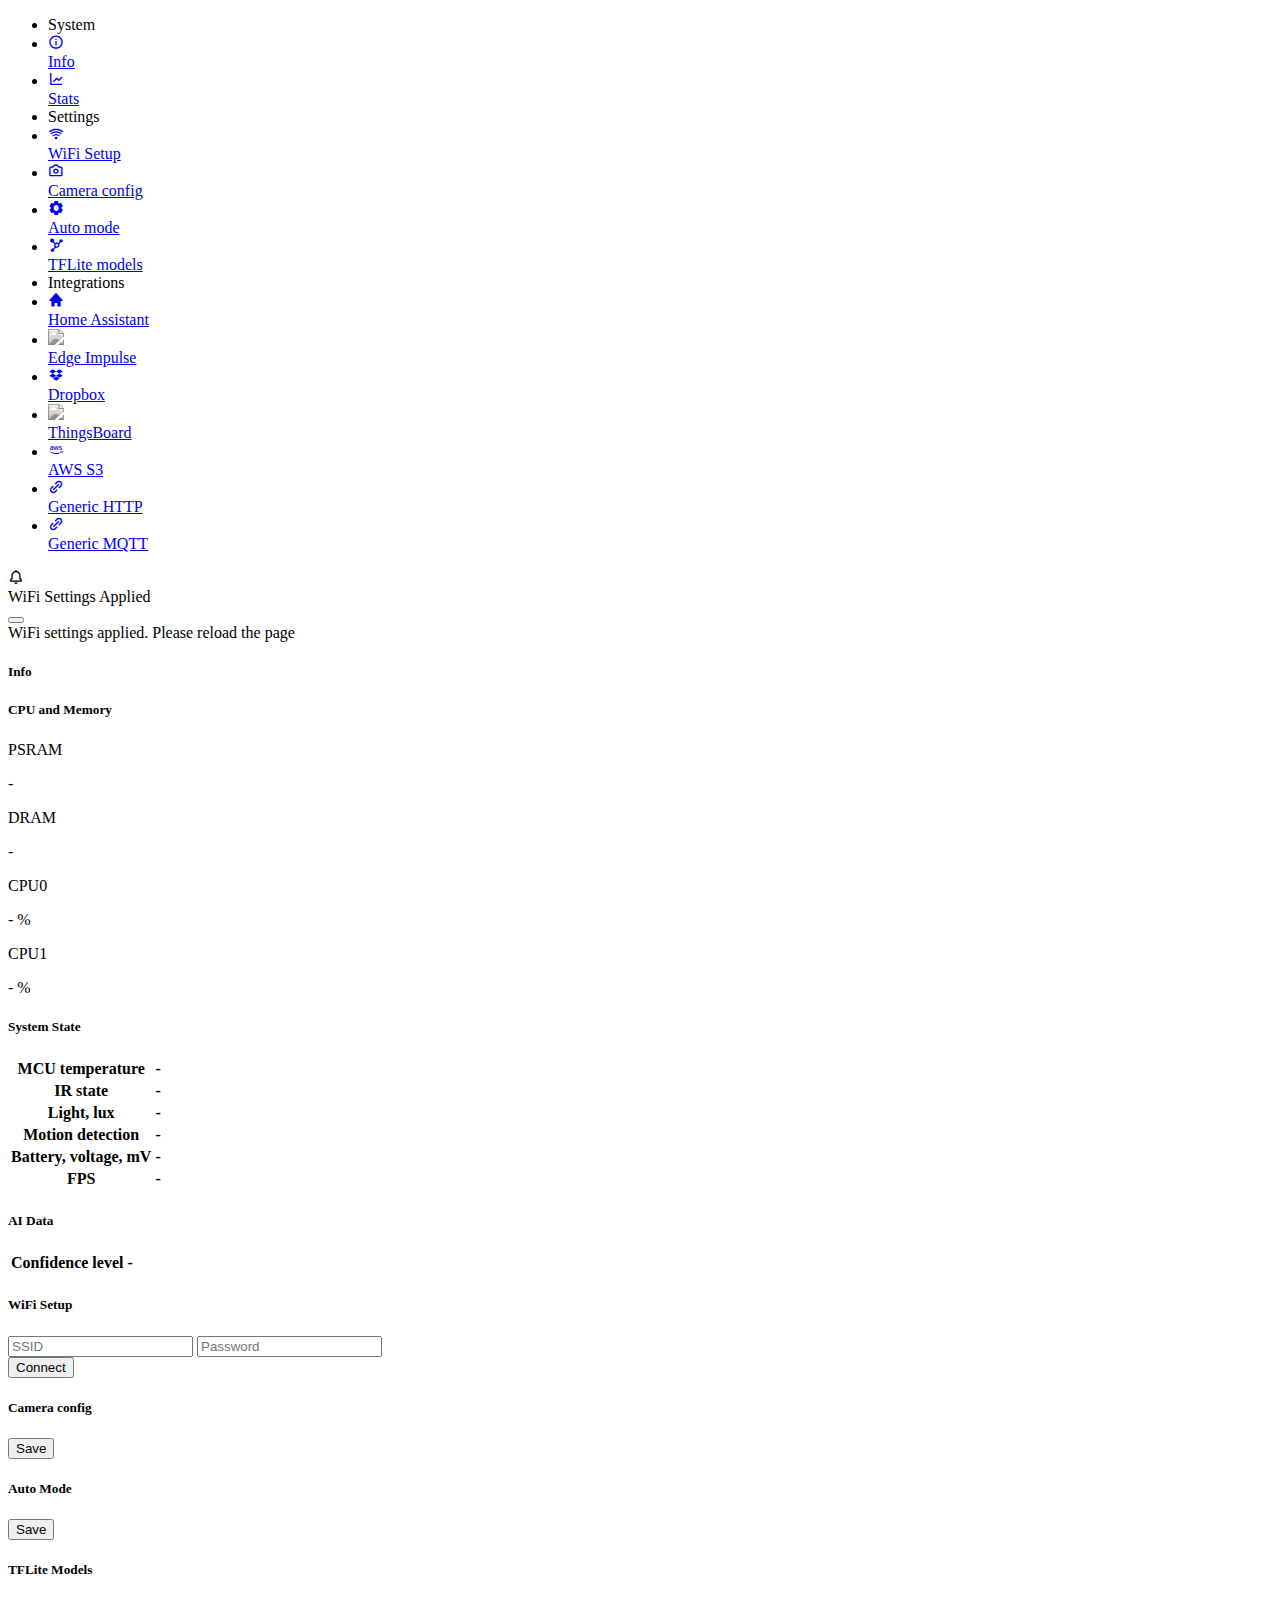
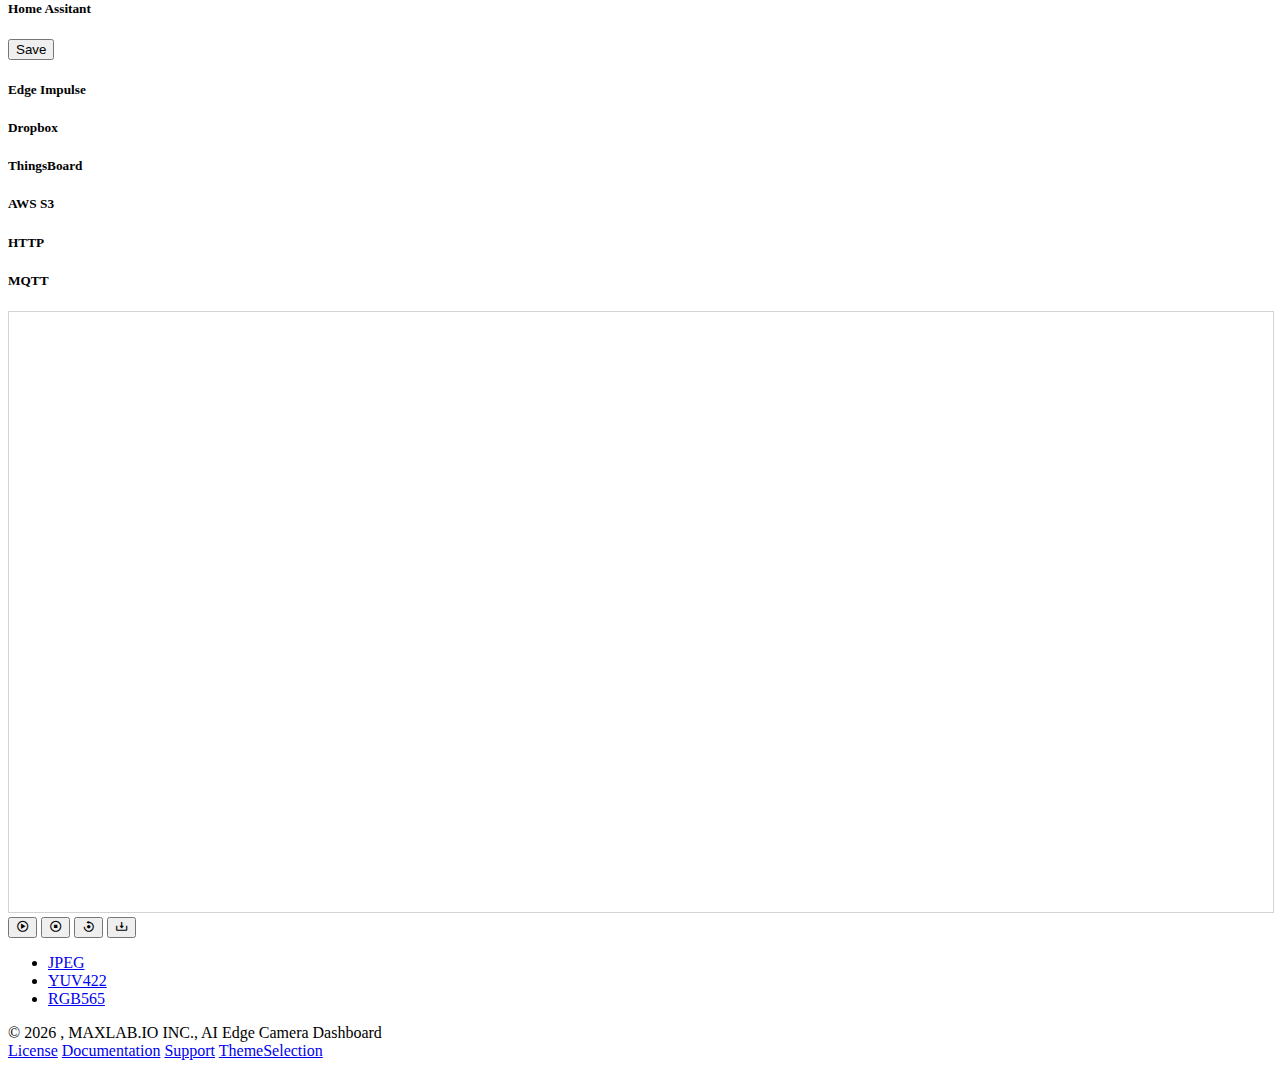
==== commit 1952023f: "Untie streaming and CNN processing to improve stream FPS" ====
--- a/webserver/main/static/index-themed.html
+++ b/webserver/main/static/index-themed.html
@@ -595,6 +595,8 @@
               <a href="https://maxlab.io" target="_blank" class="footer-link me-4">Documentation</a>
 
               <a href="https://maxlab.io" target="_blank" class="footer-link me-4">Support</a>
+
+              <a href="https://themeselection.com/" target="_blank" class="footer-link me-4">ThemeSelection</a>
             </div>
           </div>
         </footer>
@@ -833,8 +835,8 @@
             type: 'list',
             title: 'XCLK frequency',
             required: true,
-            vals: [ "1M", "2M", "4M", "8M", "10M", "15M", "20M", "24M" ],
-            default: 5
+            vals: [ "6M", "8M", "10M", "15M", "20M", "24M" ],
+            default: 3
         },
         ir_mode: {
             type: 'list',
@@ -963,8 +965,6 @@
             ctx.font = "20px monospace";
 
             $('#fpsVal').text(stream_metadata['fps'].toFixed(2));
-            $('#confidenceVal').text(stream_metadata['cnn_output']);
-            $('#fpsVal').text(stream_metadata['fps'].toFixed(2));
             $('#confidenceVal').text(stream_metadata['cnn_output']['person_score'].toFixed(2));
 
           }
@@ -1030,28 +1030,32 @@
         return socket;
     }
 
-    function fetchSettings(category, form, schema) {
+    function updateFormValues(form, schema, resp_json) {
+        for (const k in schema) {
+            if (k in resp_json) {
+                if (schema[k].type == 'checkbox') {
+                    $(`#${form} #${k}Val`).prop("checked", resp_json[k] == 1);
+                } else if (schema[k].type == 'range') {
+                    $(`#${form} #${k}Val`).val(resp_json[k]);
+                    $(`#${form} #${k}Range`).val(resp_json[k]);
+                } else if (schema[k].type == 'password') {
+                    /* Or what? */
+                    $(`#${form} #${k}Val`).val('********');
+                } else {
+                    $(`#${form} #${k}Val`).val(resp_json[k]);
+                }
+            }
+        }
+    }
+
+    function fetchSettings(category, update_cb) {
         let xhr = new XMLHttpRequest();
         xhr.open("GET", `/settings/${category}`);
         xhr.setRequestHeader("Accept", "application/json");
         xhr.setRequestHeader("Content-Type", "application/json");
         xhr.onload = () => {
             resp_json = JSON.parse(xhr.responseText);
-            for (const k in schema) {
-                if (k in resp_json) {
-                    if (schema[k].type == 'checkbox') {
-                        $(`#${form} #${k}Val`).prop("checked", resp_json[k] == 1);
-                    } else if (schema[k].type == 'range') {
-                        $(`#${form} #${k}Val`).val(resp_json[k]);
-                        $(`#${form} #${k}Range`).val(resp_json[k]);
-                    } else if (schema[k].type == 'password') {
-                        /* Or what? */
-                        $(`#${form} #${k}Val`).val('********');
-                    } else {
-                        $(`#${form} #${k}Val`).val(resp_json[k]);
-                    }
-                }
-            }
+            update_cb(resp_json);
         }
         xhr.send(null);
     }
@@ -1128,10 +1132,10 @@
             for (const input_name in schema) {
                 if (schema[input_name].type == 'checkbox') {
                     data[input_name] = ($(`#${input_name}Val`).is(":checked")) ? 1 : 0;
-                } else if (schema[input_name].type == 'integer' || schema[input_name].type == 'range') {
+                } else if (schema[input_name].type == 'text') {
+                    data[input_name] = $(`#${input_name}Val`).val();
+                } else {
                     data[input_name] = parseInt($(`#${input_name}Val`).val());
-                } else {
-                    data[input_name] = $(`#${input_name}Val`).val();
                 }
             }
             onSubmit(data);
@@ -1226,9 +1230,11 @@
     // trust me...
     var g_control_socket = null;
 
-    window.addEventListener('load', () => {
+    window.addEventListener('load', function() {
         g_control_socket = openTelemetrySocket();
-        fetchSettings('system', 'wifiForm', wifiSettingsSchema);
+        fetchSettings('system', function(resp) {
+            updateFormValues('wifiForm', wifiSettingsSchema, resp);
+        });
         defaultCanvas();
         const getSettingsSubmitCb = function(uri) {
             return function(formData) {
@@ -1243,28 +1249,42 @@
                              'cameraSettings', getSettingsSubmitCb('/settings/camera'));
         $('#cameraSettingsCard').attr('style', 'max-height:710px;');
         new PerfectScrollbar('#cameraSettingsCard');
-        fetchSettings('camera', 'cameraSettingsForm', cameraSettingsSchema);
+        fetchSettings('camera', function(resp) {
+            updateFormValues('cameraSettingsForm', cameraSettingsSchema, resp);
+        });
 
         generateSettingsForm(autoModeSettingsSchema, 'autoModeSettingsForm', null,
                              '', getSettingsSubmitCb('settings/auto_mode'));
         $('#autoModeSettingsCard').attr('style', 'max-height:710px;');
         new PerfectScrollbar('#autoModeSettingsCard');
-        fetchSettings('auto_mode', 'autoModeSettingsForm', autoModeSettingsSchema);
-
+        fetchSettings('auto_mode', function(resp) {
+            updateFormValues('autoModeSettingsForm', autoModeSettingsSchema, resp);
+        });
+
+        const postHASettings = function(formData) {
+            const message = {
+                "home_assistant": formData
+            };
+            getSettingsSubmitCb('settings/integrations')(message);
+        };
         generateSettingsForm(homeAssistantSettingsSchema, 'homeAssistantSettingsForm', null,
-                             '', getSettingsSubmitCb('settings/integrations'));
+                             '', postHASettings);
         $('#homeAssistantSettingsCard').attr('style', 'max-height:710px;');
         new PerfectScrollbar('#homeAssistantSettingsCard');
-        fetchSettings('integrations', 'homeAssistantSettingsForm', homeAssistantSettingsSchema);
+        fetchSettings('integrations', function(resp) {
+            if ('home_assistant' in resp) {
+                updateFormValues('homeAssistantSettingsForm', homeAssistantSettingsSchema, resp['home_assistant']);
+            }
+        });
+
+        $(document).on('click', '.nav-link.active', function() {
+            $('.active').removeClass('active');
+            const tab_id = $(this).attr("data-bs-target")
+            $(this).addClass('active')
+            $(tab_id).addClass('active')
+        });
     });
 
-    $(document).on('click', '.nav-link.active', function() {
-        $('.active').removeClass('active');
-        const tab_id = $(this).attr("data-bs-target")
-        $(this).addClass('active')
-        $(tab_id).addClass('active')
-    });
-
   </script>
 
 </body>
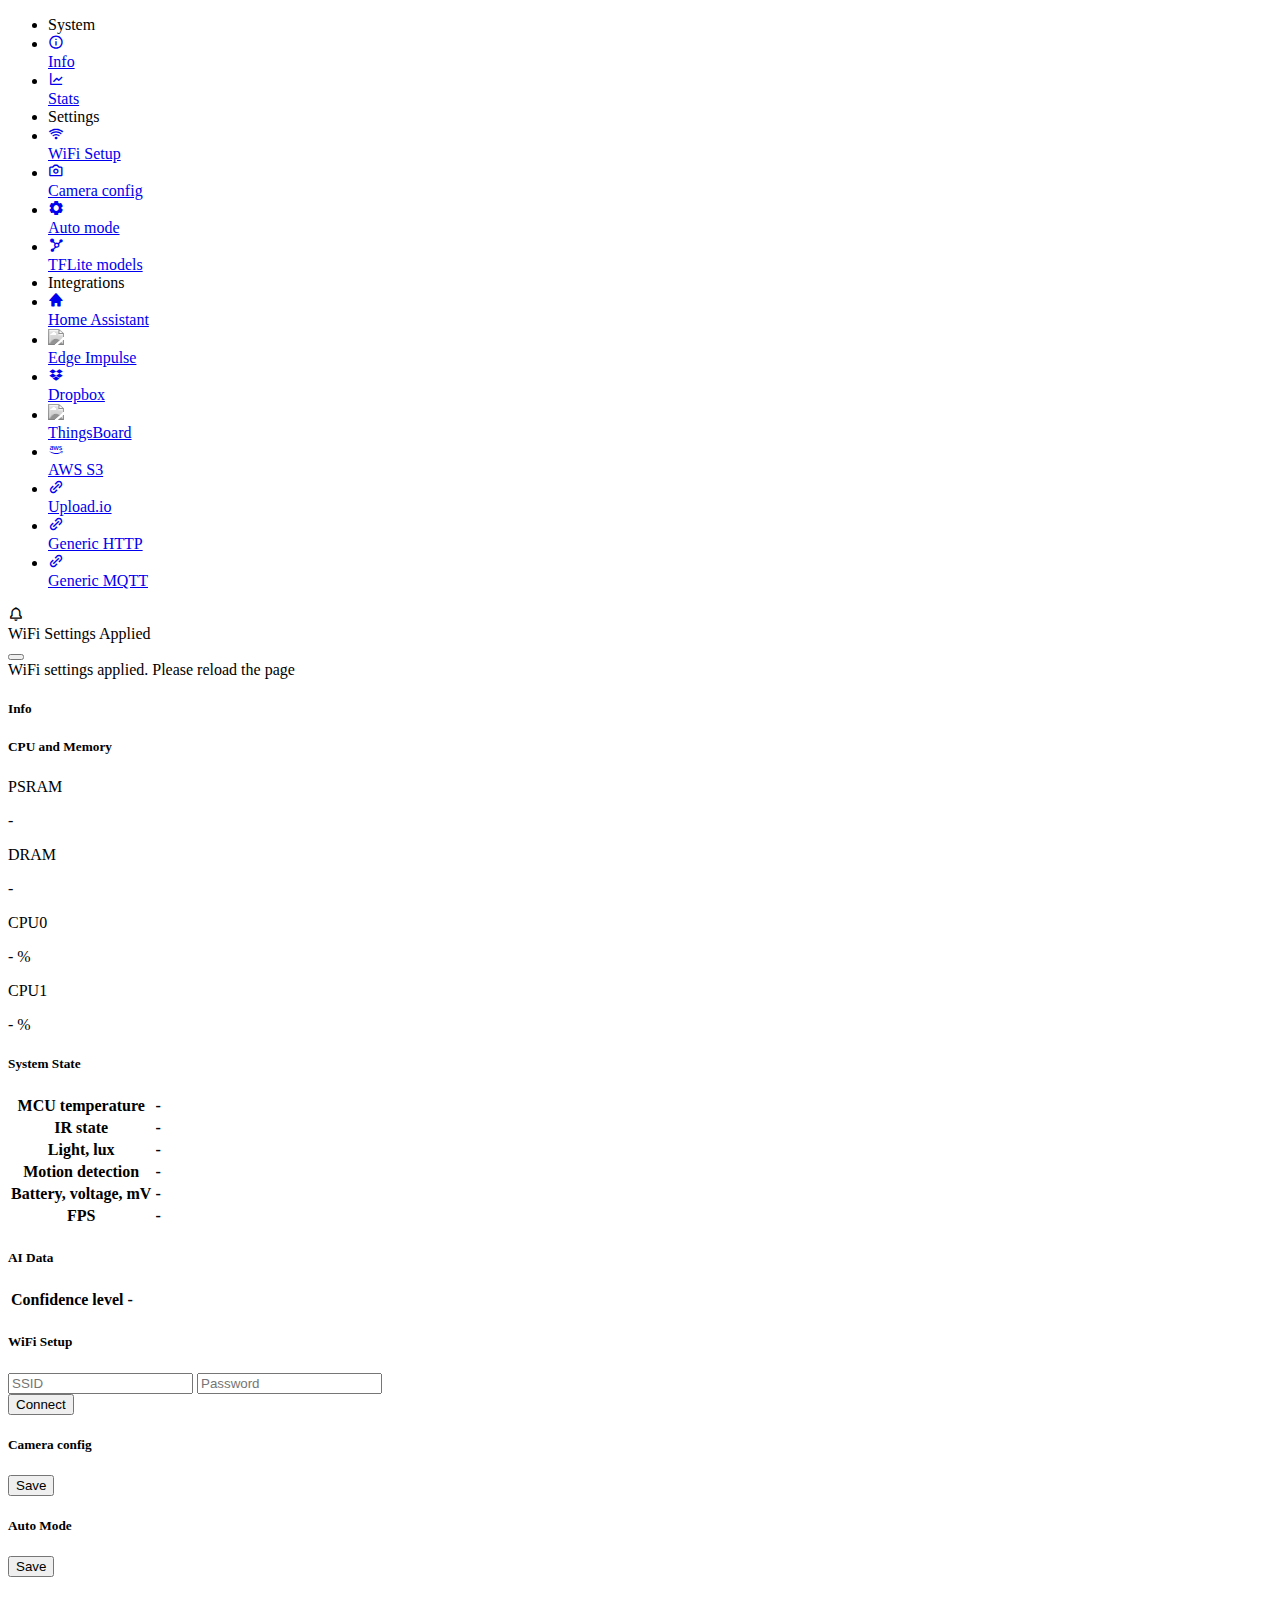
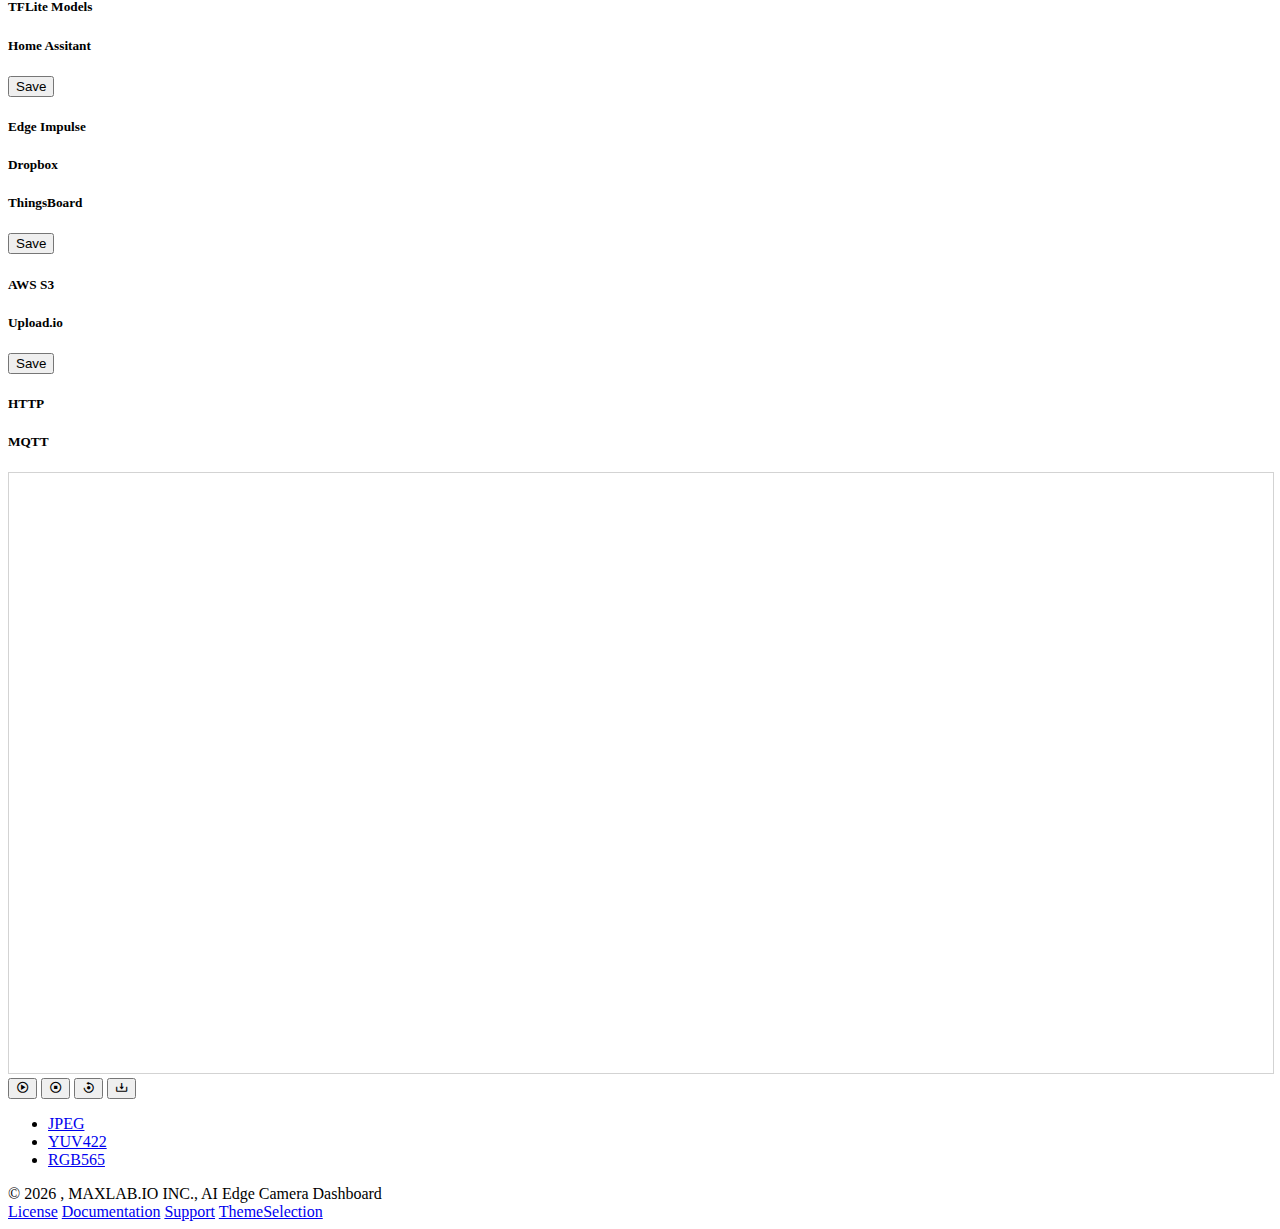
==== commit 8cae8d85: "Add upload.io integraiton and missing files" ====
--- a/webserver/main/static/index-themed.html
+++ b/webserver/main/static/index-themed.html
@@ -168,6 +168,14 @@
             <a href="javascript:void(0);" class="menu-link">
               <i class="menu-icon tf-icons bx bxl-aws"></i>
               <div>AWS S3</div>
+            </a>
+          </li>
+
+          <!-- Upload.io -->
+          <li class="menu-item nav-link" data-bs-toggle="tab" data-bs-target="#tab-upload-io">
+            <a href="javascript:void(0);" class="menu-link">
+              <i class="menu-icon tf-icons bx bx-link-alt"></i>
+              <div>Upload.io</div>
             </a>
           </li>
 
@@ -459,7 +467,7 @@
                           </div>
                         </div>
                       </div>
-                      <!-- / edge impulse tab -->
+                      <!-- / home assistant tab -->
 
                       <!-- edge impulse tab -->
                       <div class="tab-pane fade" id="tab-edge-impulse" role="tabpanel">
@@ -481,11 +489,24 @@
                       </div>
                       <!-- / dropbox tab -->
 
-                      <!-- dropbox tab -->
+                      <!-- thingsboard tab -->
                       <div class="tab-pane fade" id="tab-thingsboard" role="tabpanel">
-                        <div class="card">
-                          <h5 class="card-header">ThingsBoard</h5>
-                          <div class="card-body">
+                        <div class="col">
+                          <div class="row-md mb-2">
+                            <div class="card" id="thingsboardSettingsCard">
+                              <h5 class="card-header">ThingsBoard</h5>
+                              <div class="card-body pb-2">
+                                <form id="thingsboardSettingsForm">
+                                </form>
+                              </div>
+                            </div>
+                          </div>
+                          <div class="row-md mb-0">
+                            <div class="card overflow-hidden">
+                              <div class="card-body">
+                                <button type="submit" form="thingsboardSettingsForm" class="btn btn-primary w-100">Save</button>
+                              </div>
+                            </div>
                           </div>
                         </div>
                       </div>
@@ -500,6 +521,30 @@
                         </div>
                       </div>
                       <!-- / AWS s3 tab -->
+
+                      <!-- Upload.io tab -->
+                      <div class="tab-pane fade" id="tab-upload-io" role="tabpanel">
+                        <div class="col">
+                          <div class="row-md mb-2">
+                            <div class="card" id="uploadIoSettingsCard">
+                              <h5 class="card-header">Upload.io</h5>
+                              <div class="card-body pb-2">
+                                <form id="uploadIoSettingsForm">
+                                </form>
+                              </div>
+                            </div>
+                          </div>
+                          <div class="row-md mb-0">
+                            <div class="card overflow-hidden">
+                              <div class="card-body">
+                                <button type="submit" form="uploadIoSettingsForm" class="btn btn-primary w-100">Save</button>
+                              </div>
+                            </div>
+                          </div>
+                        </div>
+                      </div>
+                      <!-- / Upload.io tab -->
+
 
                       <!-- HTTP tab -->
                       <div class="tab-pane fade" id="tab-http" role="tabpanel">
@@ -886,6 +931,11 @@
             title: 'Enable',
             default: false,
         },
+        low_power_enabled: {
+            type: 'checkbox',
+            title: 'Enable Low power mode',
+            default: false,
+        },
         pir_wakeup_enabled: {
             type: 'checkbox',
             title: 'Enable PIR wakeup',
@@ -911,8 +961,8 @@
         integration_id: {
             type: 'list',
             title: 'Integration to use',
-            vals: ['Home Assistant', 'AWS S3', 'ThingsBoard', 'Generic HTTP', 'Generic MQTT', 'None'],
-            default: 5,
+            vals: ['Home Assistant', 'AWS S3', 'ThingsBoard', 'Upload.io', 'Generic HTTP', 'Generic MQTT', 'None'],
+            default: 6,
         }
     };
 
@@ -934,6 +984,37 @@
             title: 'Webhook ID',
             default: '',
         }
+    };
+
+    const thingsboardSettingsSchema = {
+        uri: {
+            type: 'text',
+            title: 'MQTT URI',
+            default: 'mqtt://demo.thingsboard.io:1883',
+        },
+        auth_key: {
+            type: 'text',
+            title: 'Device Authentication Key',
+            default: '',
+        },
+        persistent_connection: {
+            type: 'checkbox',
+            title: 'Enable persistent MQTT connection',
+            default: true,
+        }
+    };
+
+    const uploadIoSettingsSchema = {
+        auth_key: {
+            type: 'text',
+            title: 'API key',
+            default: '',
+        },
+        base_name: {
+            type: 'text',
+            title: 'Base name for uploaded files',
+            default: 'tokay',
+        },
     };
 
     function handlePlayStream() {
@@ -1271,9 +1352,38 @@
                              '', postHASettings);
         $('#homeAssistantSettingsCard').attr('style', 'max-height:710px;');
         new PerfectScrollbar('#homeAssistantSettingsCard');
+
+        const postTBSettings = function(formData) {
+            const message = {
+                "thingsboard": formData
+            };
+            getSettingsSubmitCb('settings/integrations')(message);
+        };
+        generateSettingsForm(thingsboardSettingsSchema, 'thingsboardSettingsForm', null,
+                             '', postTBSettings);
+        $('#thingsboardSettingsCard').attr('style', 'max-height:710px;');
+        new PerfectScrollbar('#thingsboardSettingsCard');
+
+        const postUploadIoSettings = function(formData) {
+            const message = {
+                "upload_io": formData
+            };
+            getSettingsSubmitCb('settings/integrations')(message);
+        };
+        generateSettingsForm(uploadIoSettingsSchema, 'UploadIoSettingsForm', null,
+                             '', postTBSettings);
+        $('#uploadIoSettingsCard').attr('style', 'max-height:710px;');
+        new PerfectScrollbar('#uploadIoSettingsCard');
+
         fetchSettings('integrations', function(resp) {
             if ('home_assistant' in resp) {
                 updateFormValues('homeAssistantSettingsForm', homeAssistantSettingsSchema, resp['home_assistant']);
+            }
+            if ('thingsboard' in resp) {
+                updateFormValues('thingsboardSettingsForm', thingsboardSettingsSchema, resp['thingsboard']);
+            }
+            if ('upload_io' in resp) {
+                updateFormValues('uploadIoSettingsForm', uploadIoSettingsSchema, resp['upload_io']);
             }
         });
 
